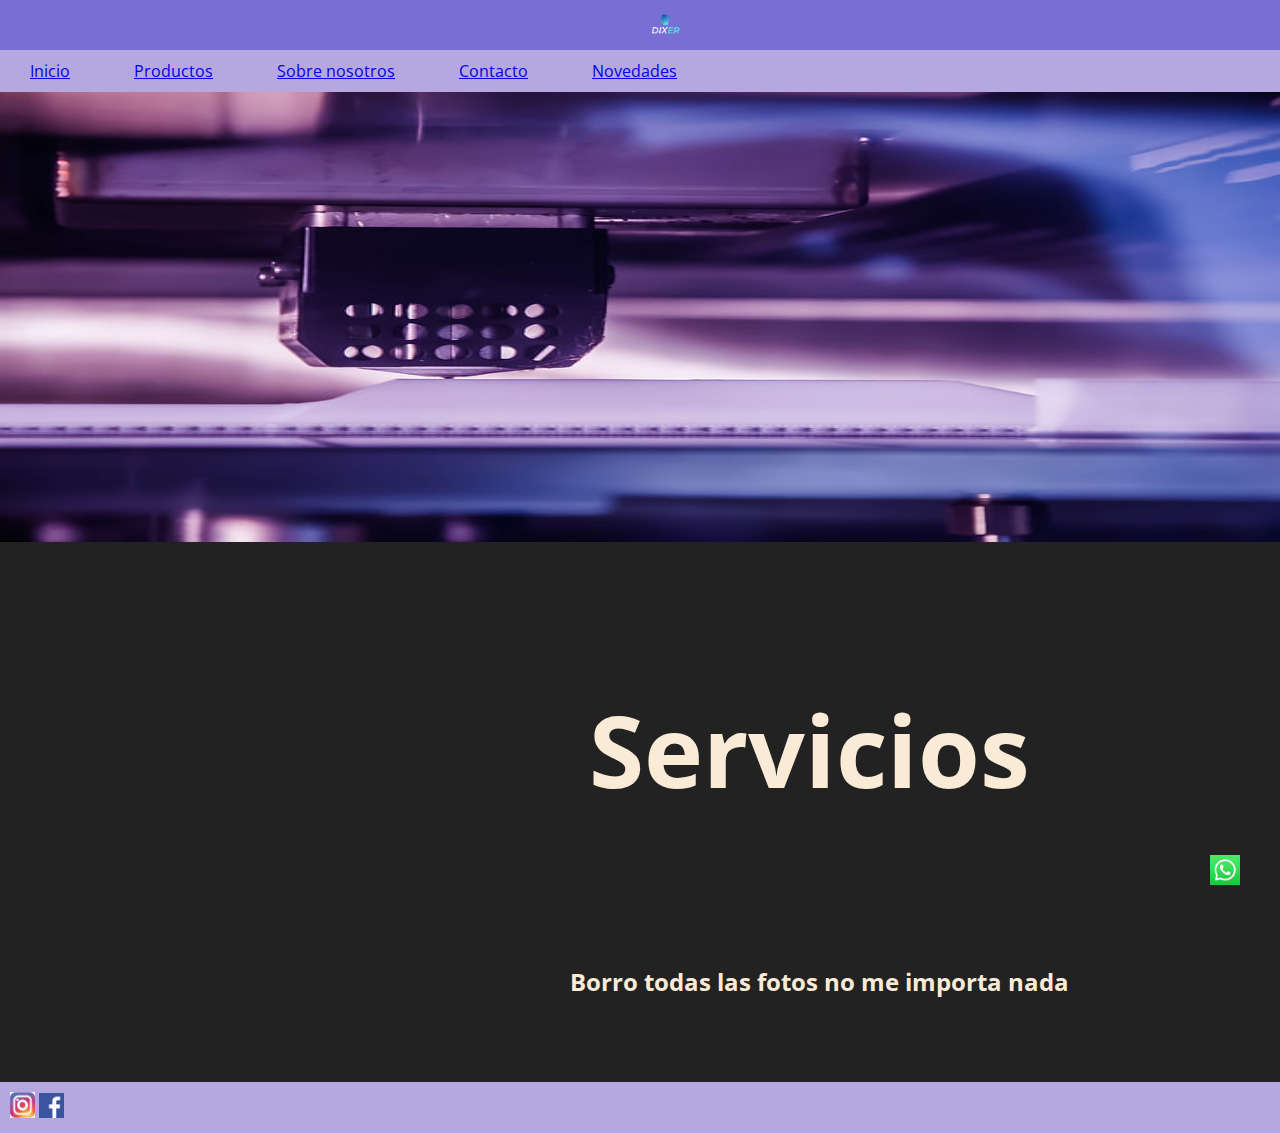
==== index.html @ 5172c775 "agregando git al proyecto" ====
<!DOCTYPE html>
<html lang="es">

<head>
    <meta charset="UTF-8">
    <meta http-equiv="X-UA-Compatible" content="IE=edge">
    <meta name="viewport" content="width=device-width, initial-scale=1.0">
    <title>DIXER 3D</title>
</head>

<link rel="stylesheet" href="ccs/estilo.css">
<link rel="shortcut icon" href="multimedia/Diseño sin título.jpg" type="image/x-icon">
<link href="https://fonts.googleapis.com/css2?family=Open+Sans:wght@300&display=swap" rel="stylesheet">



<body class="contenedorIndex">
    <div id="fondoImagen" class="confDixer">
        <img src="multimedia/Diseño sin título.png" alt="">
    </div>
<header class="listaMenu">
        <nav >
            <ul>
                <li><a href="index.html">Inicio</a></li>
                <li><a href="paginas/productos.html">Productos</a></li>
                <li> <a href="paginas/sobre_nosotros.html">Sobre nosotros</a> </li>
                <li><a href="paginas/contacto.html">Contacto</a></li>
                <li> <a href="paginas/novedades.html">Novedades</a></li>
            </ul>
        </nav>
    </header>
    
<main class="principal">
    <img src="multimedia/imagen_baner.jpg" alt="imagen portada">
</main>

    <section class="estiloH2">
        <h1>Servicios</h1>

    </section>    
        <section class="estiloServicios">
            
         <h2>Borro todas las fotos no me importa nada</h2>
                
        </section>
    
    <footer class="estiloFooter">

        <div class="redesFlotantes">
        <a href="https://www.instagram.com/dixer.3d/" target="_blank"><img src="multimedia/instagram.jfif" alt=""></a>
       
        <img src="multimedia/facebook.jfif" alt="">
    </div>

    <div class="whatsapp">
        <img src="multimedia/whatsapp.jfif" alt="">
    </div>
        
    
    
    </footer>
    


</body>

</html>
---- ccs/estilo.css ----
html{
    font-size: 62,5%;
}

*{    margin-top: 0;
    margin-bottom: 0;
    margin-left: 0;
    margin-right: 0;

    padding: 0;
}

#fondoImagen{
    background-color: rgb(120, 110, 211);
    
}

.confDixer img{
    margin: 0 0 0 50%;
    width: 50px;
    height: 50px;
}

.principal img {
    width: 1349px;
    height: 450px;
    margin: 0px 0px 75px 0px;

}

header{
    position: sticky;
    top: 0%;
}

.listaMenu ul{
    background-color: rgb(181, 167, 224);
    
  
}

.listaMenu ul li{
    display: inline-block;
    padding: 10px 30px;
}

.colorTitulo{
    color: rgb(0, 0, 0);
    text-align: center;
    background-color:rgb(94, 168, 168);
}

.estiloFormulario{
    margin: 20px 40px;
    color: antiquewhite;
    font-size: 20px;
}
.estiloH1{
    color: antiquewhite;
    text-align: center;
    font-size: 40px;
    margin: 5% 40%;
}


.estiloTabla{
    color: antiquewhite;
    margin: 100px 10px 0px 30px;
    text-align: center;
    
    
}
 table{
    height: 500px;
    width: 70%;
}

.estiloH2{
    color: antiquewhite;
    text-align: center;
    font-size: 50px;
    margin: 5% 46%;
}


.h2{
   font-size: 50px;
   color:rgb(120, 110, 211) ; 
   margin: 5px;
}

.h3{
    color:rgb(120, 110, 211) ;
    text-align: justify;
    margin: 15px;
    
}


.estiloP{
    text-align: justify;
    color: antiquewhite;
    margin: 10px 30px 20px 20px;
    font-size: 25px;
}

.fotoCelular{
    background-size: cover;
    margin: 30px;
    padding: 30px;
    
    display: inline-block;

}

.fotoNotebook{
    background-size: cover;
    margin: 30px;
    padding: 30px;
   
   display: inline-block;

}

.fotoAuriculares{
    background-size: cover;
    margin: 30px;
    padding: 30px;
    
    display: inline-block;
}



.estiloServicios{
    background-size: cover; 
    margin:20px;
    padding: 20px;
   display: inline-block;
}

.fotoMagna{
    background-size: cover; 
    margin: 20px;
    padding: 20px;
     display:inline-block;
}

.fotoHydra{
    background-size: cover; 
    margin: 20px;
    padding: 20px;
     display:inline-block;
}

.estiloServicios{
    color: antiquewhite;
    margin: 5% 0 5% 43%;

}

.foto1{
    background-size: cover;
   width: 200px;
   height: 200px;
   display: block;
}

.foto2{
    background-size: cover; 
    display: block;
    width: 200px;
    height: 200px;
    
    
   
}

.foto3{
    background-size: cover;
    display: block;
     width: 200px;
     height: 200px;
}


.estiloFooter{
    background-color:rgb(181, 167, 224);
    padding: 10px;
}

.redesFlotantes img{
    width: 25px;
    display:inline;
}

.whatsapp img{
    width: 30px;
}


.whatsapp{
    position: fixed;
    right: 40px;
    bottom: 10px;
}

body {
    background-color:  rgb(34, 34, 34);
    font-family: 'Open Sans', sans-serif;
}




                    /*GRIDS*/

.contenedor{
    display: grid;
    width: 1350px;
    grid-template-columns: repeat(2, 1fr);
    grid-template-rows: 0.2fr 0.2fr 0.3fr 1fr 1fr 0.2fr;
    grid-template-areas: 
    "confDixer confDixer"
    "listaMenu listaMenu"
    "nosotros nosotros"
    "texto texto"
    "foto foto"
    "footer footer"
    ;
justify-items: stretch;/* mueve el elemento*/
justify-content: center;/*mueve el contenido*/


}

.confDixer{
    display: flex;
    justify-items: center;
    grid-area: confDixer;
    justify-self: stretch;
}
.listaMenu{
    grid-area: listaMenu;
    justify-self: stretch;
}

.estiloH1{
    display:flex ;
    justify-content: center;
    align-items: center;
    padding: 50px;
    grid-area: nosotros;
    
}

.estiloP{
    grid-area: texto;
    justify-self: start;
}


.fotoEnder{
    display: flex;
    justify-content: space-around;
    align-items: stretch;
    grid-area: foto;
   
}

.estiloFooter{
    display: flex;
    justify-content: stretch;
    justify-content: start;
    align-items: center;
    grid-area: footer;
}








/*responsive*/

@media screen and (max-width:768px) {

.contenedor{
    grid-template-columns: 0.2fr 1fr 1fr;
    grid-template-rows: 0.2fr 1fr 1fr 1fr 0.2fr;
    grid-template-areas: 
    "listaMenu confDixer confDixer"
    "listaMenu nosotros nosotros"
    "listaMenu texto texto"
    "listaMenu foto ."
    "footer footer footer "
}
}


/*mobil*/

@media (max-width:500px) {
    .contenedor{
        grid-template-columns: 1fr;
        grid-template-rows: 0.2fr 0.2fr  1fr 1fr 1fr 0.5fr;
        grid-template-areas: 
        "confDixer"
        "listaMenu"
        "nosotros"
        "texto"
        "foto"
        "footer"
        ;
    }
}



.contenedorIndex{
    grid-template-columns: repeat(3, 1fr);
    grid-template-rows: 0.2fr 0.2fr 3fr 1fr 3fr 0.2fr ;
    grid-template-areas: 
    "confDixer confDixer confDixer"
    "listaMenu listaMenu listaMenu"
    "principal principal principal"
    "estiloH2 estiloH2 ."
    ". estiloServicios . "
    "estiloFooter estiloFooter estiloFooter";
}

.confDixer{
    display: flex;
    justify-items: center;
    grid-area: confDixer;
    justify-self: stretch;
}
.listaMenu{
    grid-area: listaMenu;
    justify-self: stretch;
}
.principal{
    display: flex;
    justify-content: stretch;
    grid-area: principal;
}
.estiloH2{
    display: flex;
    justify-items: center;
    grid-area: confDixer;
    justify-self: stretch;
}
.estiloServicios{
    grid-area: estiloServicios;
    align-items: center;
}
.estiloFooter{
    display: flex;
    justify-content: stretch;
    justify-content: start;
    align-items: center;
    grid-area: footer;
}

/*RESPONSIVE*/

@media screen and (max-width:768px) {
    .contenedorIndex{
        grid-template-columns: 0.2fr 1fr 1fr;
        grid-template-rows: 0.2fr 1fr 3fr  0.2fr;
        grid-template-areas: 
        "listaMenu confDixer confDixer"
        "listaMenu estiloH2 estiloH2"
        "listaMenu estiloServicios ."
        "estiloFooter estiloFooter estiloFooter";
    }
        
    }
    /*MOBIL*/

    @media (max-width:500px) {
        .contenedor{
            grid-template-columns: 1fr;
            grid-template-rows: 0.2fr 0.2fr  1fr 1fr 0.5fr;
            grid-template-areas: 
            "confDixer"
            "listaMenu"
            "estiloH2"
            "estiloServicios"
            "estiloFooter"
            ;
        }
    }
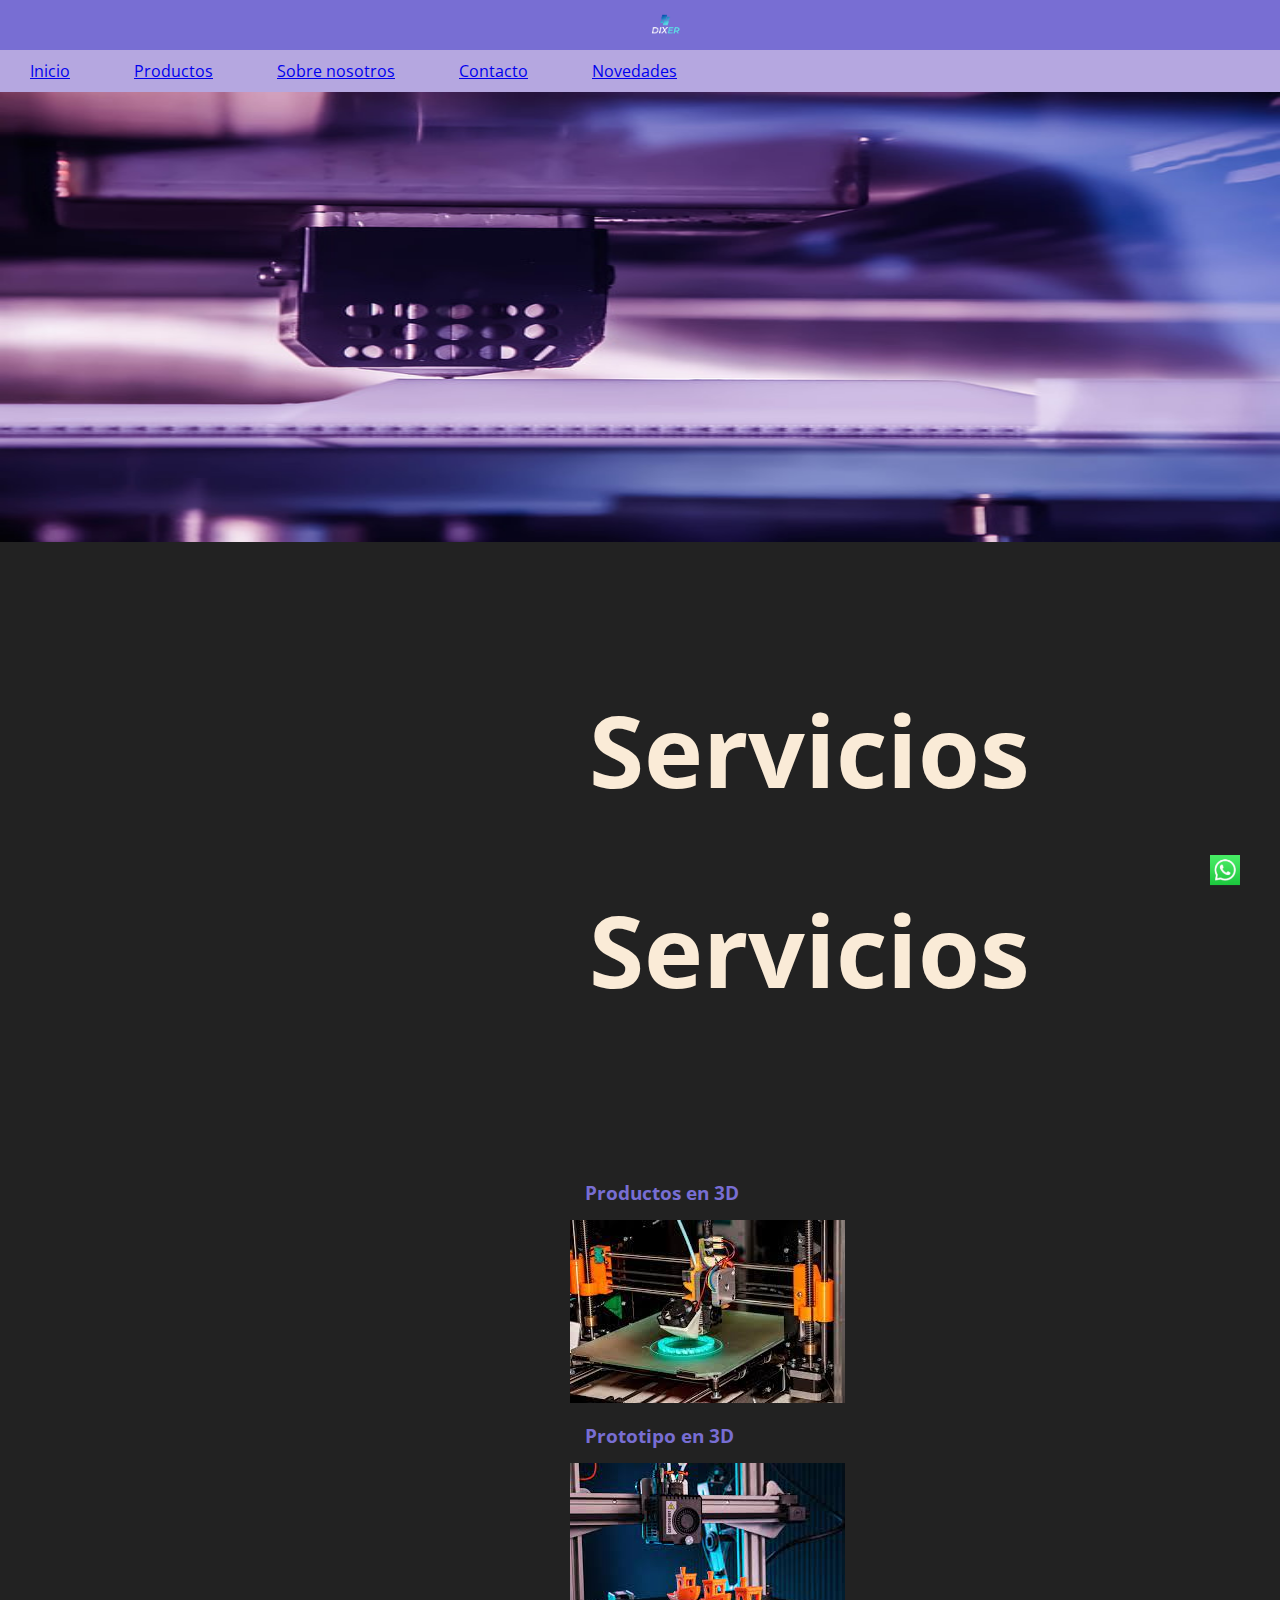
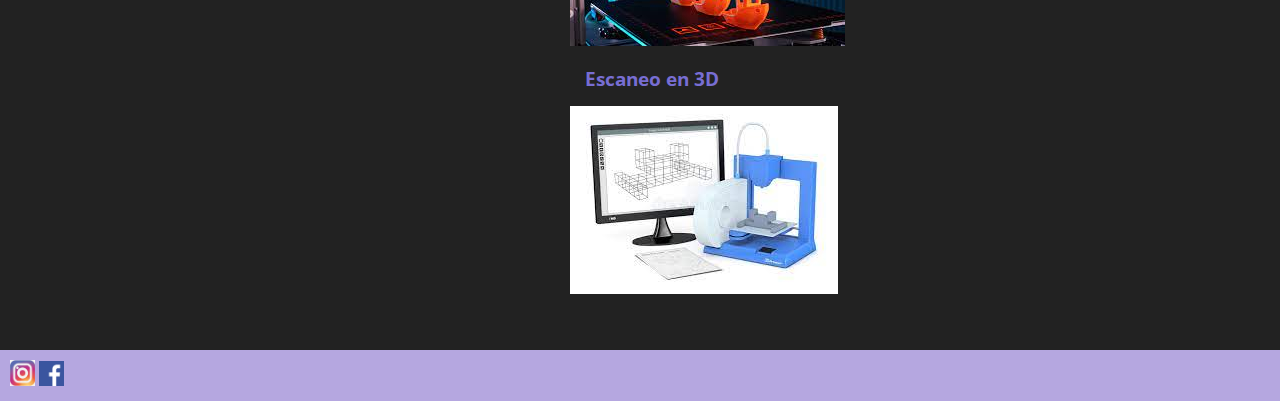
==== commit cd7a52f5: "agregue lo que me faltaba de la version anterior" ====
--- a/index.html
+++ b/index.html
@@ -38,9 +38,24 @@
         <h1>Servicios</h1>
 
     </section>    
+    <section class="estiloH2">
+        <h1>Servicios</h1>
+
+    </section>    
         <section class="estiloServicios">
             
-         <h2>Borro todas las fotos no me importa nada</h2>
+            <div class="fotoIndex">
+            <h3 class="h3">Productos en 3D</h3>
+                <img src="multimedia/impresora1.jfif" alt="">
+            
+            <h3 class="h3">Prototipo en 3D</h3>
+            <img src="multimedia/prototipo.jfif" alt="">
+    
+            <div class="foto3">
+            <h3 class="h3">Escaneo en 3D</h3>
+            <img src="multimedia/escaneo.jfif" alt="">
+        
+            </div>
                 
         </section>
     
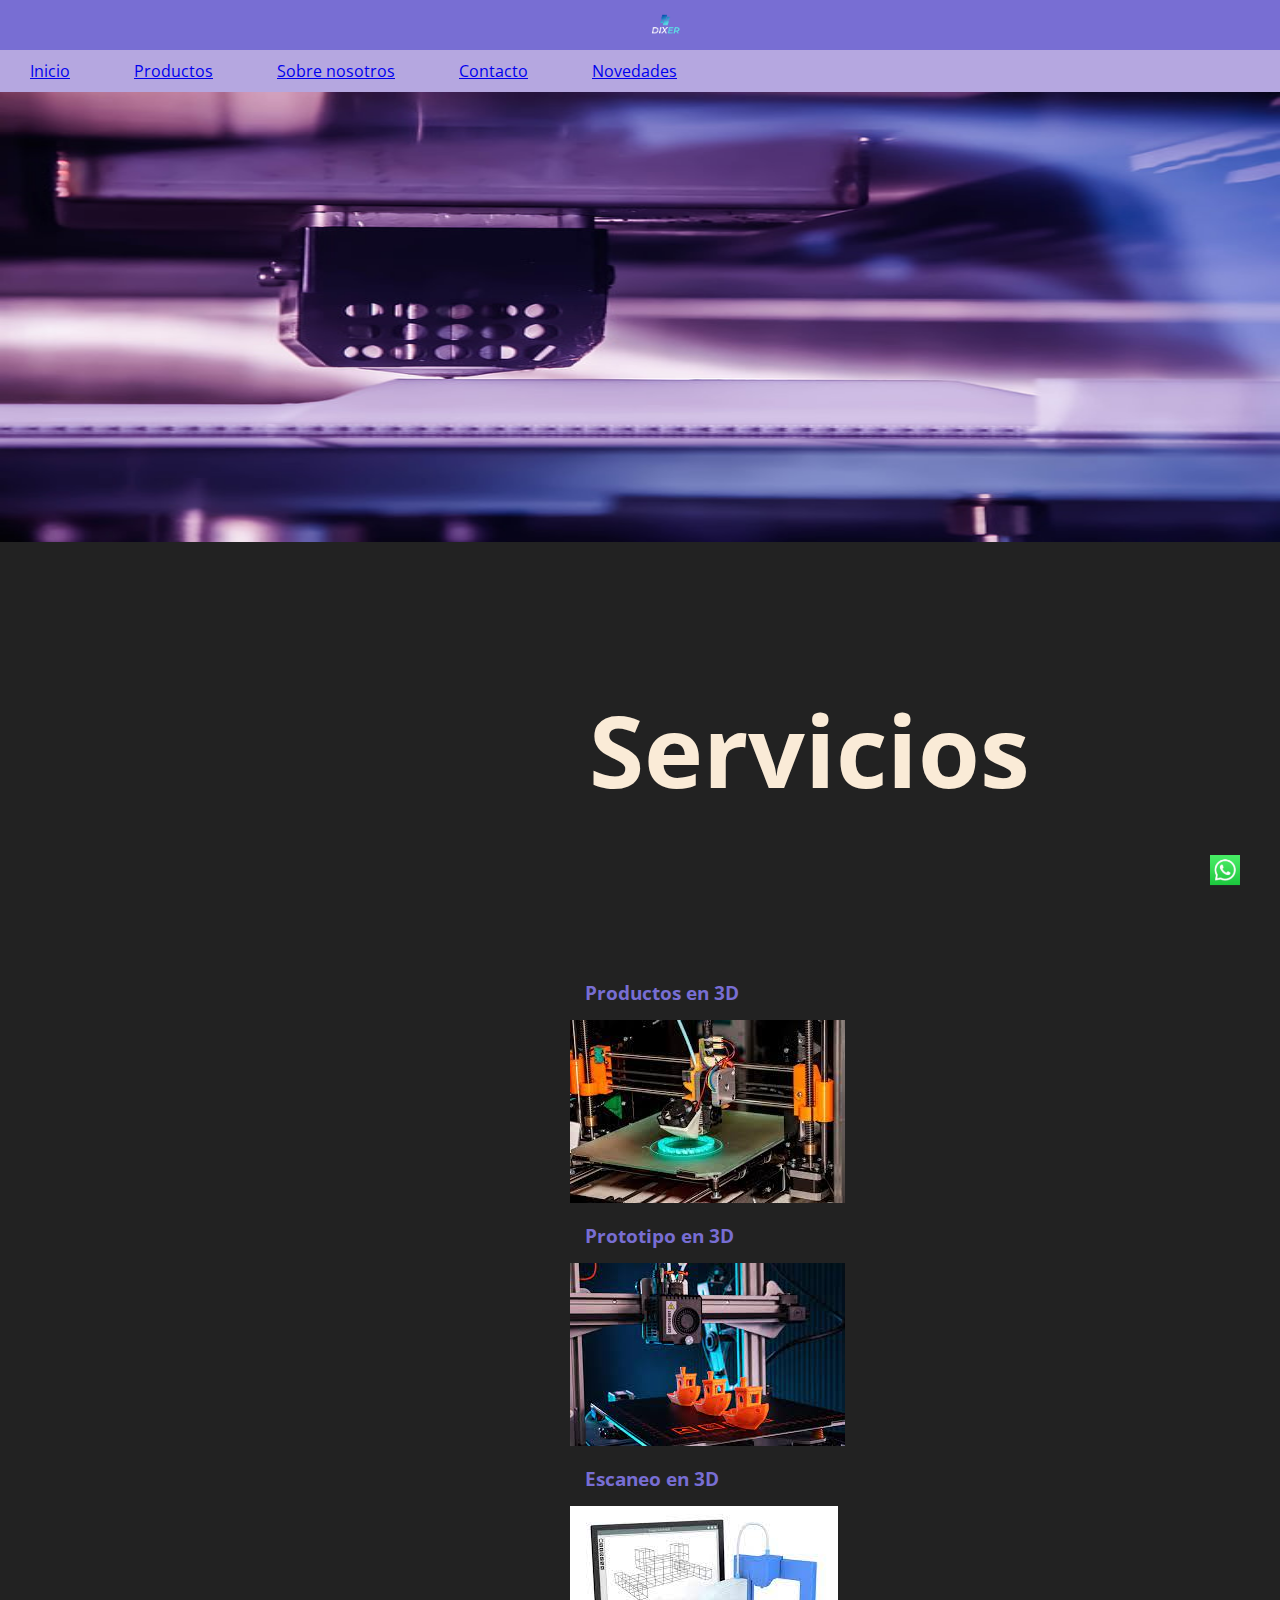
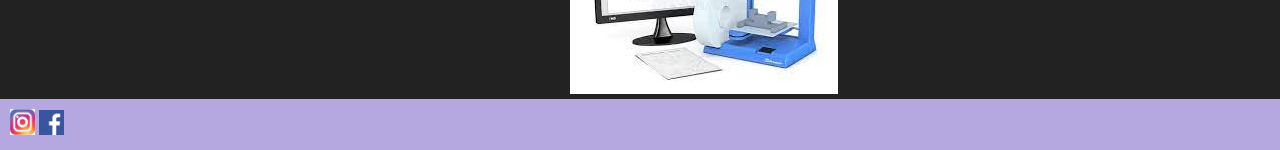
==== commit dd03ae48: "se relizaron cambios en las fotos del index y en con configuracion" ====
--- a/index.html
+++ b/index.html
@@ -34,10 +34,7 @@
     <img src="multimedia/imagen_baner.jpg" alt="imagen portada">
 </main>
 
-    <section class="estiloH2">
-        <h1>Servicios</h1>
 
-    </section>    
     <section class="estiloH2">
         <h1>Servicios</h1>
 
@@ -51,7 +48,6 @@
             <h3 class="h3">Prototipo en 3D</h3>
             <img src="multimedia/prototipo.jfif" alt="">
     
-            <div class="foto3">
             <h3 class="h3">Escaneo en 3D</h3>
             <img src="multimedia/escaneo.jfif" alt="">
         
--- a/ccs/estilo.css
+++ b/ccs/estilo.css
@@ -160,30 +160,12 @@
 
 }
 
-.foto1{
-    background-size: cover;
-   width: 200px;
-   height: 200px;
-   display: block;
-}
-
-.foto2{
+.fotoIndex{
     background-size: cover; 
     display: block;
     width: 200px;
-    height: 200px;
-    
-    
-   
-}
-
-.foto3{
-    background-size: cover;
-    display: block;
-     width: 200px;
-     height: 200px;
-}
-
+    height: 200px;  
+}
 
 .estiloFooter{
     background-color:rgb(181, 167, 224);
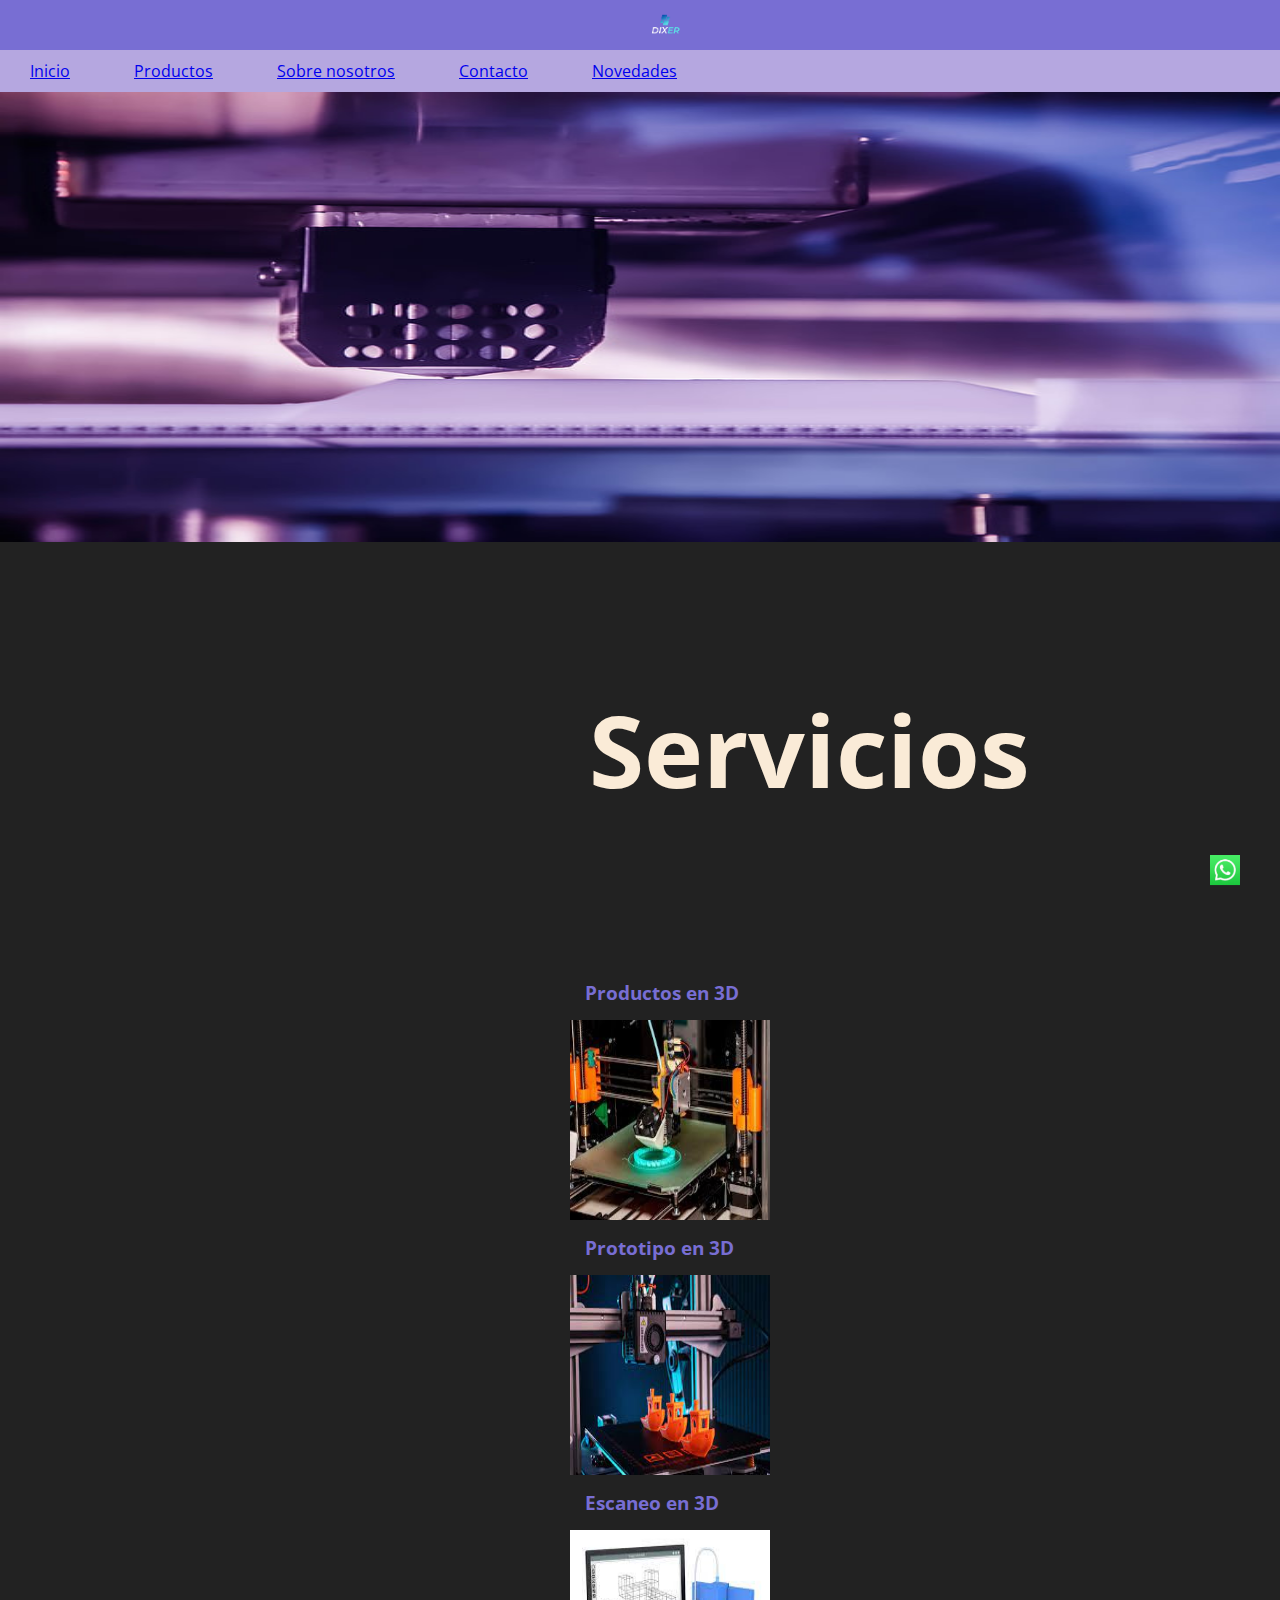
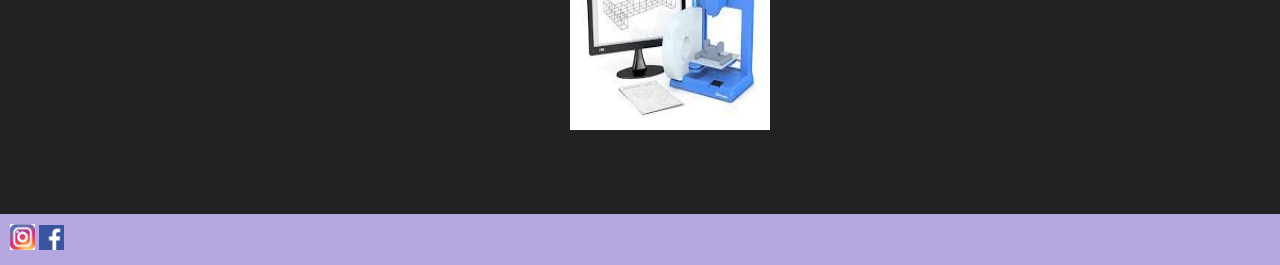
==== commit 090717e6: "Se guarda transition de las fotos de los servicios de index" ====
--- a/index.html
+++ b/index.html
@@ -15,10 +15,11 @@
 
 
 <body class="contenedorIndex">
+    
+<header class="listaMenu">
     <div id="fondoImagen" class="confDixer">
         <img src="multimedia/Diseño sin título.png" alt="">
     </div>
-<header class="listaMenu">
         <nav >
             <ul>
                 <li><a href="index.html">Inicio</a></li>
--- a/ccs/estilo.css
+++ b/ccs/estilo.css
@@ -21,6 +21,7 @@
     width: 50px;
     height: 50px;
 }
+
 
 .principal img {
     width: 1349px;
@@ -159,12 +160,18 @@
     margin: 5% 0 5% 43%;
 
 }
-
-.fotoIndex{
+.fotoIndex img:hover{
+    height: 250px ;
+    width: 250px;
+}
+
+.fotoIndex img{
     background-size: cover; 
     display: block;
     width: 200px;
-    height: 200px;  
+    height: 200px; 
+    transition: height 3s, width 2s;
+
 }
 
 .estiloFooter{
